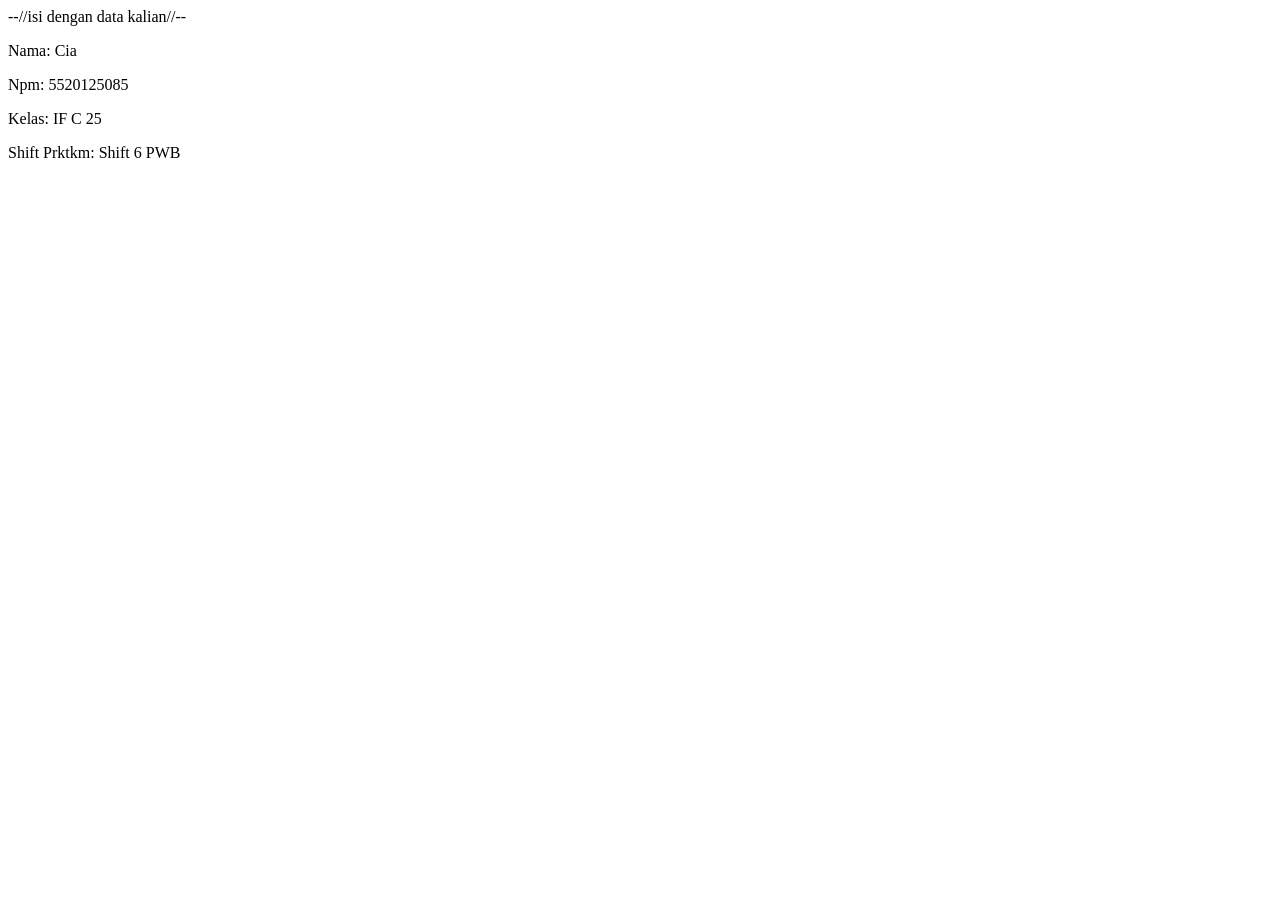
==== Index.html @ 07ad7685 "Mengisi Biodata Cia" ====
<!DOCTYPE html>
<html lang="en">
<head>
    <meta charset="UTF-8">
    <meta name="viewport" content="width=device-width, initial-scale=1.0">
    <title>Biodata</title>
</head>
<body>
    --//isi dengan data kalian//--
    <p>Nama: Cia </p>
    <p>Npm: 5520125085</p>
    <p>Kelas: IF C 25</p>
    <p>Shift Prktkm: Shift 6 PWB</p>
</body>
</html>
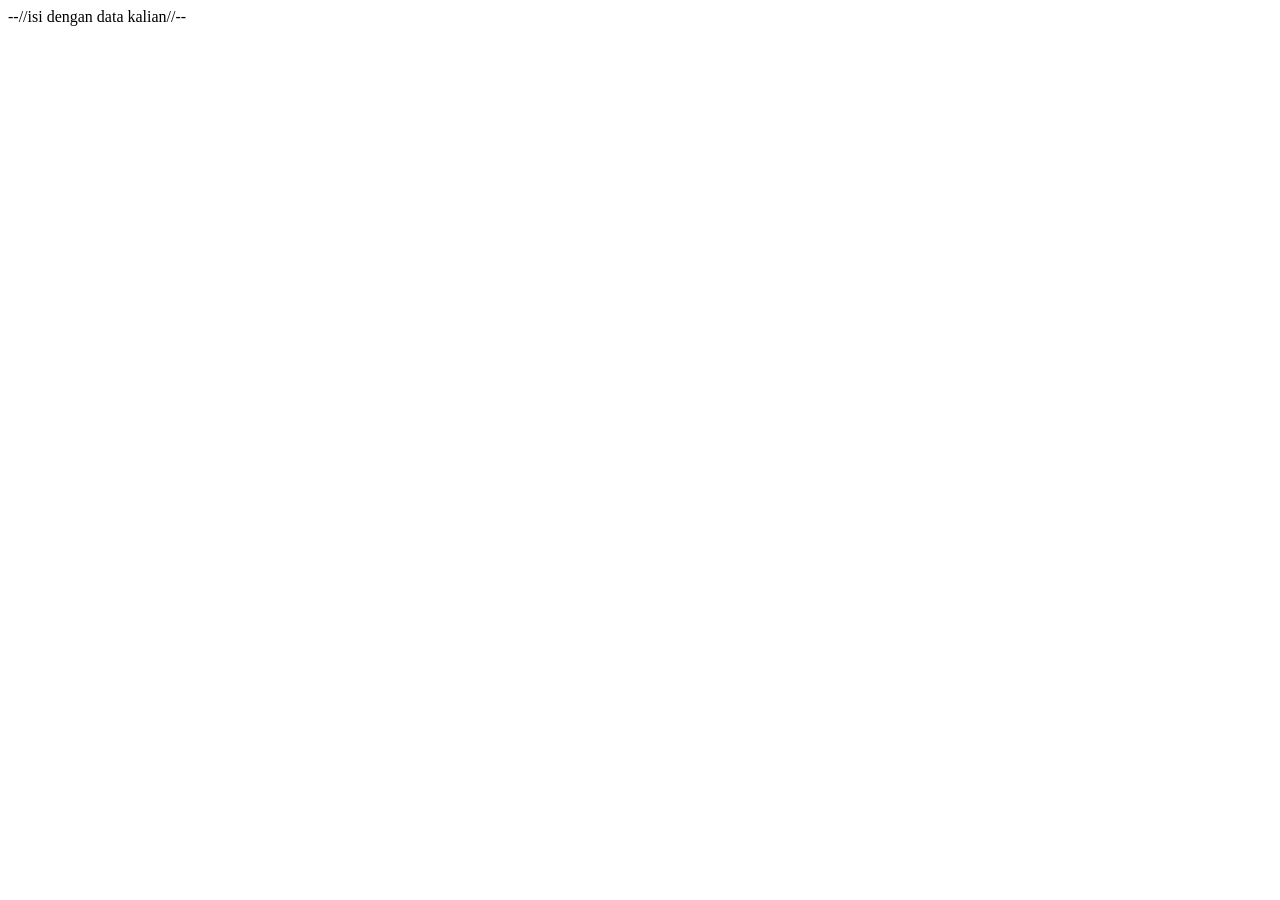
==== commit b82a846a: "Merge branch 'main' of https://github.com/ciamukmasa/PWD-6-P1-Cia" ====
--- a/Index.html
+++ b/Index.html
@@ -7,9 +7,6 @@
 </head>
 <body>
     --//isi dengan data kalian//--
-    <p>Nama: Cia </p>
-    <p>Npm: 5520125085</p>
-    <p>Kelas: IF C 25</p>
-    <p>Shift Prktkm: Shift 6 PWB</p>
+
 </body>
 </html>
